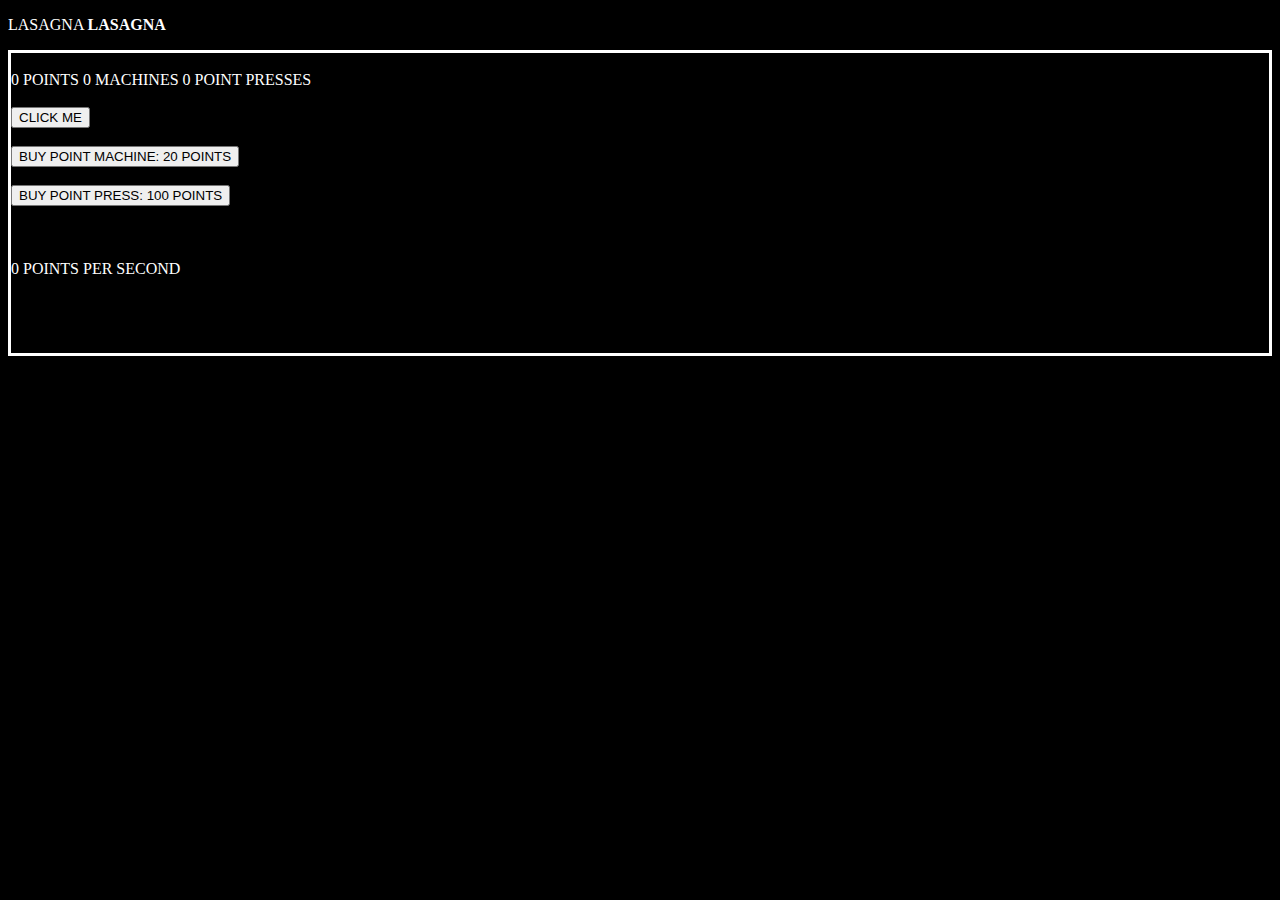
==== index.html @ 06e4c3ac "merged feature-joe, used JQuery where appropriate" ====
<!DOCTYPE html>
<html>
  <head>
    <title>Citioweb de Marty</title>
    <script src="https://ajax.googleapis.com/ajax/libs/jquery/3.5.1/jquery.min.js"></script>
    <script src="js/player.js"></script>
    <script type="module", src="js/math.js"></script>
    <script type="module", src="js/loop.js"></script>
  </head>
  <body>
    <link rel="stylesheet" href="css/style.css">
    <p> LASAGNA <strong>LASAGNA</strong> </p>
    <div class = "container">
      <div class = "tracker">
        <br>
        <label id = "points"> 0 POINTS  </label>
        <label id = "machines"> 0 MACHINES  </label>
        <label id = "pointPresses"> 0 POINT PRESSES  </label>
        <label id ="prestigePoints">0 PRESTIGE POINTS </label>
        <br><br>
      </div>
      <div>
        <button id="pointButton" onclick="pointClick()"> CLICK ME </button>
        <br><br>
        <button onclick="buyMachine()"> BUY POINT MACHINE: <span id="machineCost"> 20 POINTS </span></button>
        <br><br>
        <button onclick="buyPointPress()"> BUY POINT PRESS: <span id="pointPressCost"> 100 POINTS </span></button>
        <br><br>
        <button id = "prestige" onclick="buyPrestige()"> PRESTIGE </button>
        <br><br>
      </div>
      <label id="pps"> 0  POINTS PER SECOND </label>
    </div>
  </body>
</html>
---- css/style.css ----
body {
  background-color: BLACK;
  color: WHITE;
}

.container{
  height: 300px;
  position: relative;
  border: 3px solid white;
}

button:active{
  background-color: #F1F1F1;
}
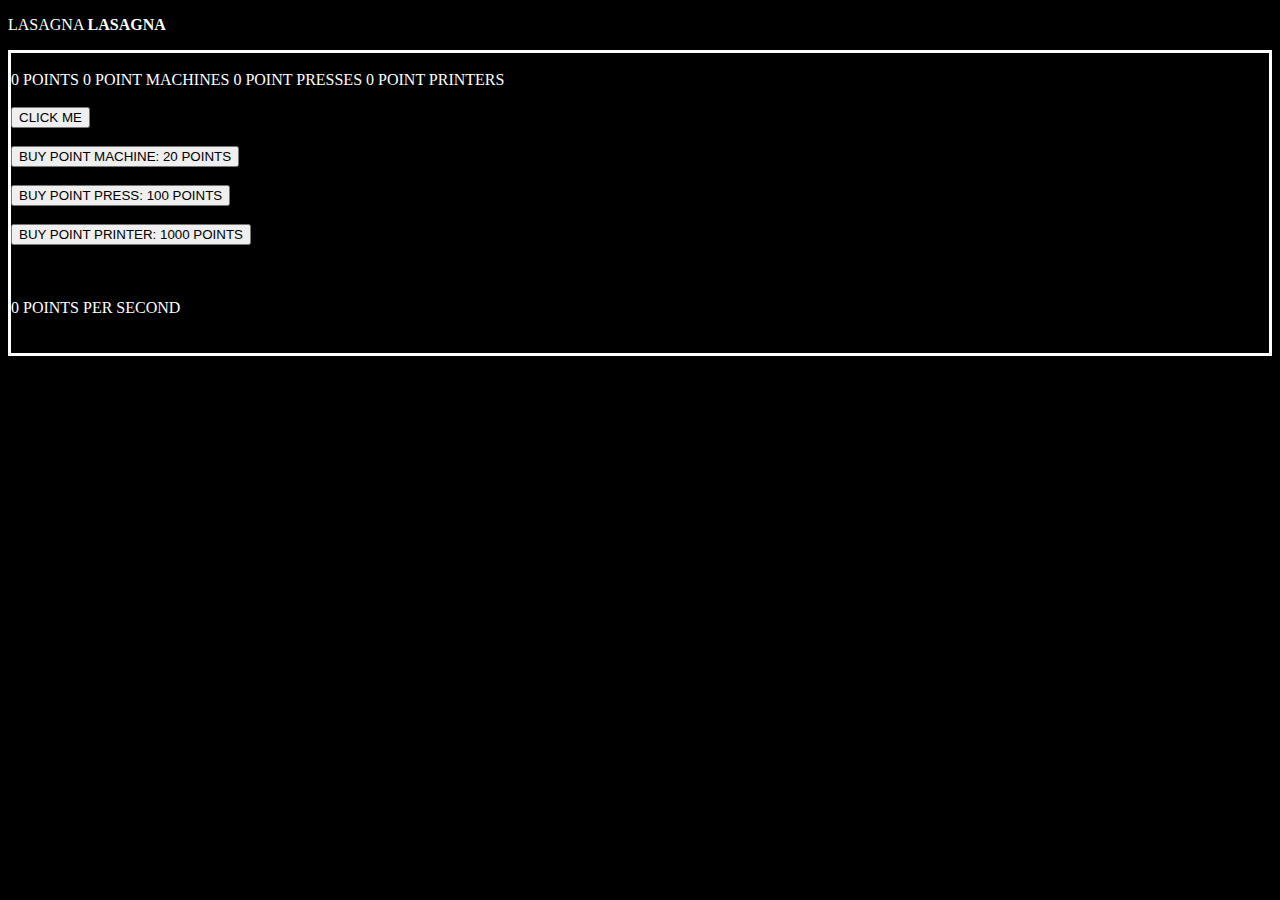
==== commit 65cccc63: "redid button mechanism" ====
--- a/index.html
+++ b/index.html
@@ -14,20 +14,26 @@
       <div class = "tracker">
         <br>
         <label id = "points"> 0 POINTS  </label>
-        <label id = "machines"> 0 MACHINES  </label>
-        <label id = "pointPresses"> 0 POINT PRESSES  </label>
-        <label id ="prestigePoints">0 PRESTIGE POINTS </label>
+        <label id = "machines"> 0 POINT MACHINES  </label>
+        <label id = "presses"> 0 POINT PRESSES  </label>
+        <label id = "printers"> 0 POINT PRINTERS </label>
+        <label id ="prestigePoints"> 0 PRESTIGE POINTS </label>
         <br><br>
       </div>
       <div>
         <button id="pointButton" onclick="pointClick()"> CLICK ME </button>
         <br><br>
-        <button onclick="buyMachine()"> BUY POINT MACHINE: <span id="machineCost"> 20 POINTS </span></button>
+        <button class = "purchaseButton" data-pointGenerator = "machines"> BUY POINT MACHINE:<span id = "machinesCost"> 20 POINTS </span> </button>
         <br><br>
-        <button onclick="buyPointPress()"> BUY POINT PRESS: <span id="pointPressCost"> 100 POINTS </span></button>
+        <button class = "purchaseButton" data-pointGenerator = "presses"> BUY POINT PRESS: <span id = "pressesCost"> 100 POINTS </span></button>
+        <br><br>
+        <button class = "purchaseButton" data-pointGenerator = "printers">BUY POINT PRINTER: <span id = "printersCost"> 1000 POINTS</span></button>
         <br><br>
         <button id = "prestige" onclick="buyPrestige()"> PRESTIGE </button>
         <br><br>
+        <script>
+          $(".purchaseButton").click(() => generatorClick());
+        </script>
       </div>
       <label id="pps"> 0  POINTS PER SECOND </label>
     </div>
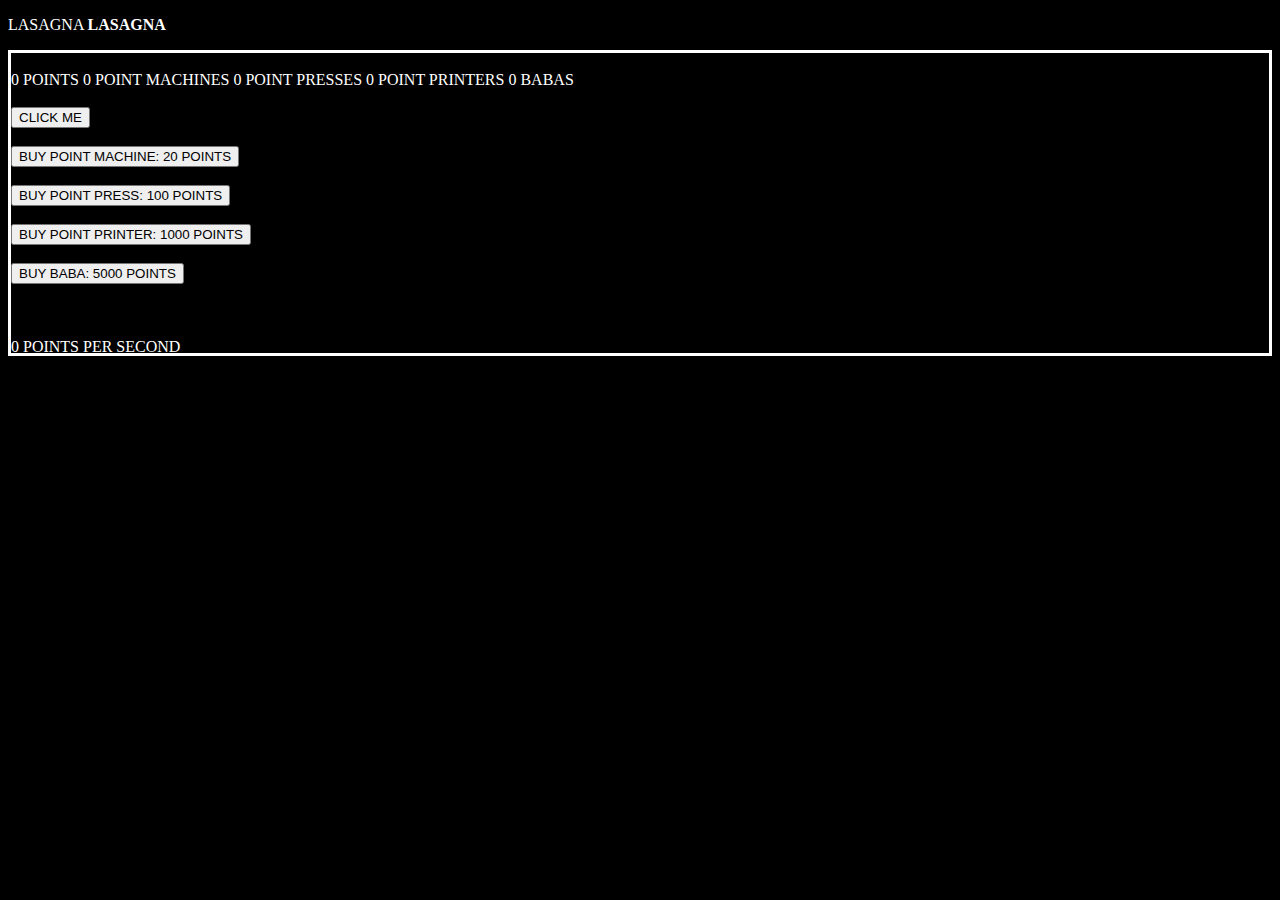
==== commit 817946fc: "Added baba button" ====
--- a/index.html
+++ b/index.html
@@ -17,6 +17,7 @@
         <label id = "machines"> 0 POINT MACHINES  </label>
         <label id = "presses"> 0 POINT PRESSES  </label>
         <label id = "printers"> 0 POINT PRINTERS </label>
+        <label id = "babas"> 0 BABAS </label>
         <label id ="prestigePoints"> 0 PRESTIGE POINTS </label>
         <br><br>
       </div>
@@ -29,10 +30,14 @@
         <br><br>
         <button class = "purchaseButton" data-pointGenerator = "printers">BUY POINT PRINTER: <span id = "printersCost"> 1000 POINTS</span></button>
         <br><br>
+        <button class = "purchaseButton" data-pointGenerator = "babas"> BUY BABA: <span id = "babasCost"> 5000 POINTS </span></button>
+        <br><br>
         <button id = "prestige" onclick="buyPrestige()"> PRESTIGE </button>
         <br><br>
         <script>
-          $(".purchaseButton").click(() => generatorClick());
+          $(function(){
+            $(".purchaseButton").click(() => generatorClick());
+          });
         </script>
       </div>
       <label id="pps"> 0  POINTS PER SECOND </label>
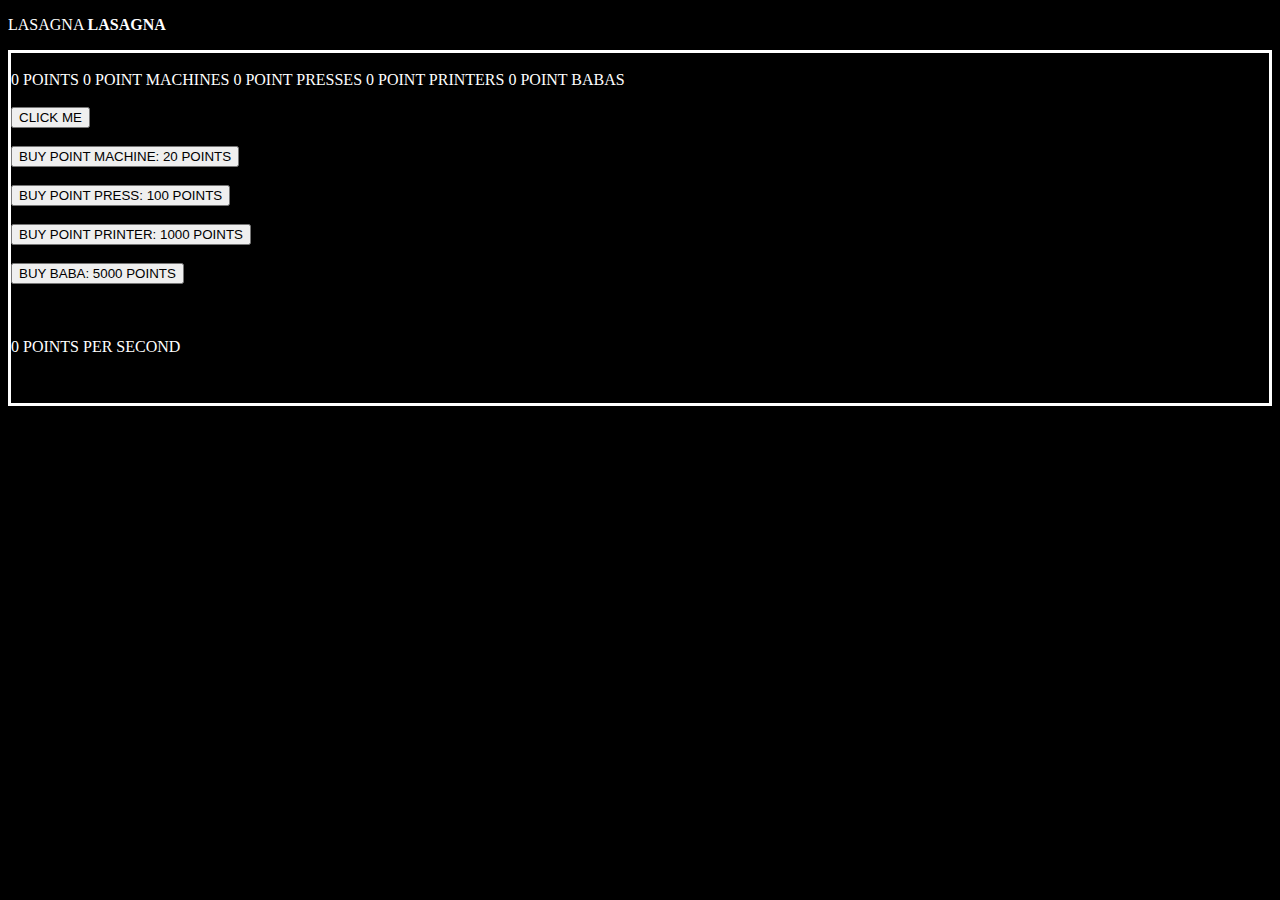
==== commit 0f63f101: "penis" ====
--- a/index.html
+++ b/index.html
@@ -17,7 +17,7 @@
         <label id = "machines"> 0 POINT MACHINES  </label>
         <label id = "presses"> 0 POINT PRESSES  </label>
         <label id = "printers"> 0 POINT PRINTERS </label>
-        <label id = "babas"> 0 BABAS </label>
+        <label id = "babas"> 0 POINT BABAS </label>
         <label id ="prestigePoints"> 0 PRESTIGE POINTS </label>
         <br><br>
       </div>
--- a/css/style.css
+++ b/css/style.css
@@ -4,7 +4,7 @@
 }
 
 .container{
-  height: 300px;
+  height: 350px;
   position: relative;
   border: 3px solid white;
 }
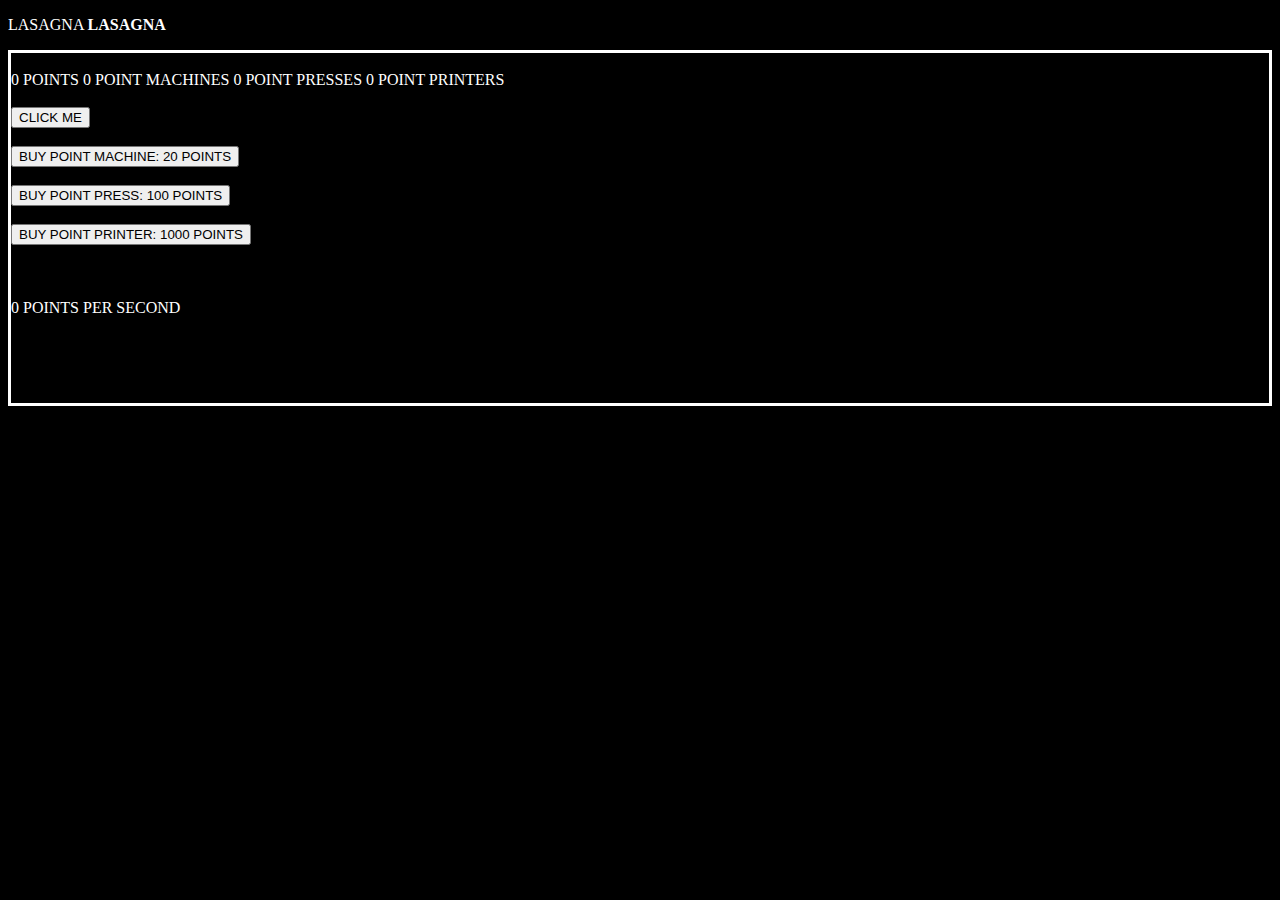
==== commit 5fbbee0a: "stupid code fixes" ====
--- a/index.html
+++ b/index.html
@@ -17,7 +17,6 @@
         <label id = "machines"> 0 POINT MACHINES  </label>
         <label id = "presses"> 0 POINT PRESSES  </label>
         <label id = "printers"> 0 POINT PRINTERS </label>
-        <label id = "babas"> 0 POINT BABAS </label>
         <label id ="prestigePoints"> 0 PRESTIGE POINTS </label>
         <br><br>
       </div>
@@ -30,14 +29,12 @@
         <br><br>
         <button class = "purchaseButton" data-pointGenerator = "printers">BUY POINT PRINTER: <span id = "printersCost"> 1000 POINTS</span></button>
         <br><br>
-        <button class = "purchaseButton" data-pointGenerator = "babas"> BUY BABA: <span id = "babasCost"> 5000 POINTS </span></button>
-        <br><br>
         <button id = "prestige" onclick="buyPrestige()"> PRESTIGE </button>
         <br><br>
         <script>
           $(function(){
             $(".purchaseButton").click(() => generatorClick());
-          });
+          })
         </script>
       </div>
       <label id="pps"> 0  POINTS PER SECOND </label>
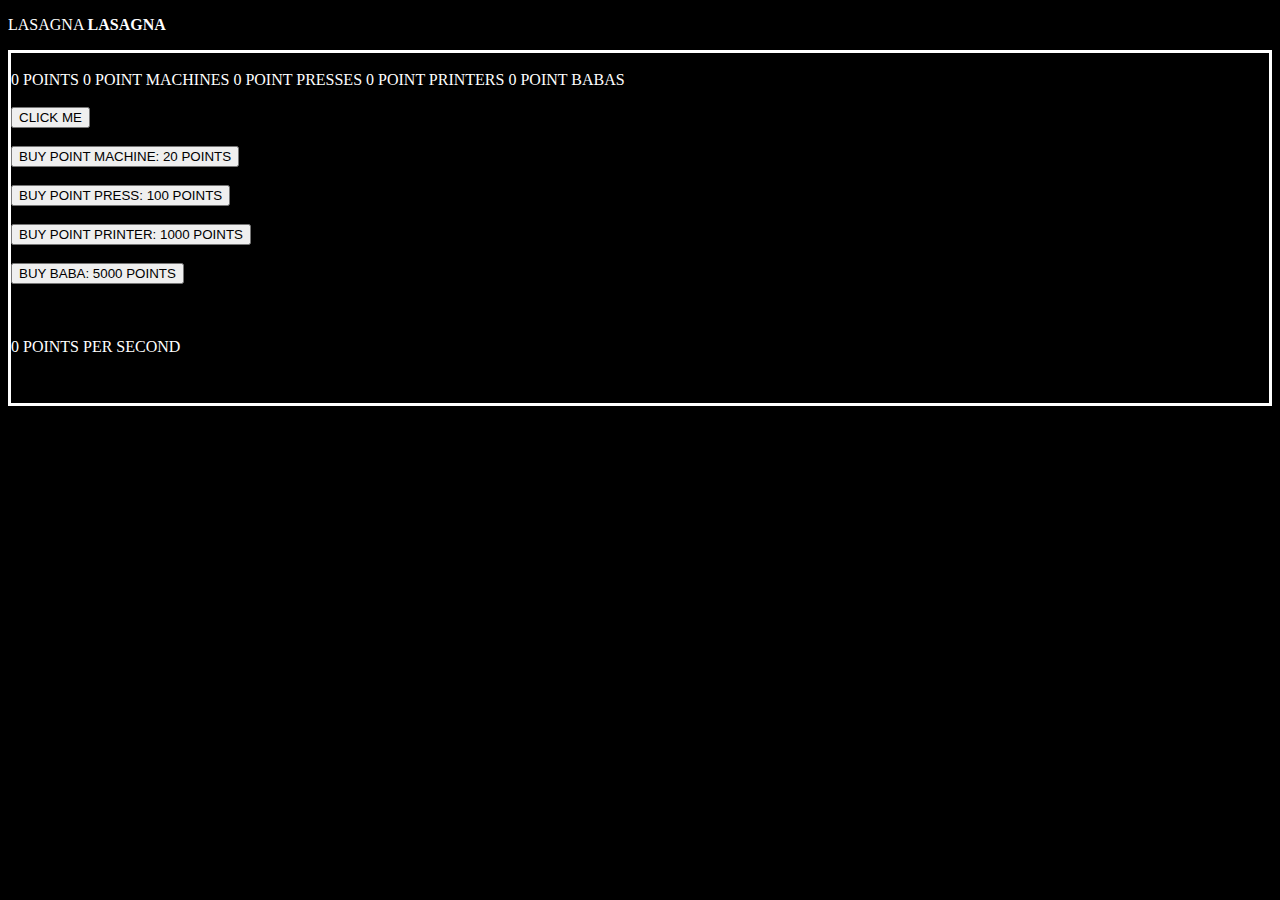
==== commit 56fc8c7a: "Merge branch 'development' into feature-matt" ====
--- a/index.html
+++ b/index.html
@@ -17,6 +17,7 @@
         <label id = "machines"> 0 POINT MACHINES  </label>
         <label id = "presses"> 0 POINT PRESSES  </label>
         <label id = "printers"> 0 POINT PRINTERS </label>
+        <label id = "babas"> 0 POINT BABAS </label>
         <label id ="prestigePoints"> 0 PRESTIGE POINTS </label>
         <br><br>
       </div>
@@ -29,12 +30,14 @@
         <br><br>
         <button class = "purchaseButton" data-pointGenerator = "printers">BUY POINT PRINTER: <span id = "printersCost"> 1000 POINTS</span></button>
         <br><br>
+        <button class = "purchaseButton" data-pointGenerator = "babas"> BUY BABA: <span id = "babasCost"> 5000 POINTS </span></button>
+        <br><br>
         <button id = "prestige" onclick="buyPrestige()"> PRESTIGE </button>
         <br><br>
         <script>
           $(function(){
             $(".purchaseButton").click(() => generatorClick());
-          })
+          });
         </script>
       </div>
       <label id="pps"> 0  POINTS PER SECOND </label>
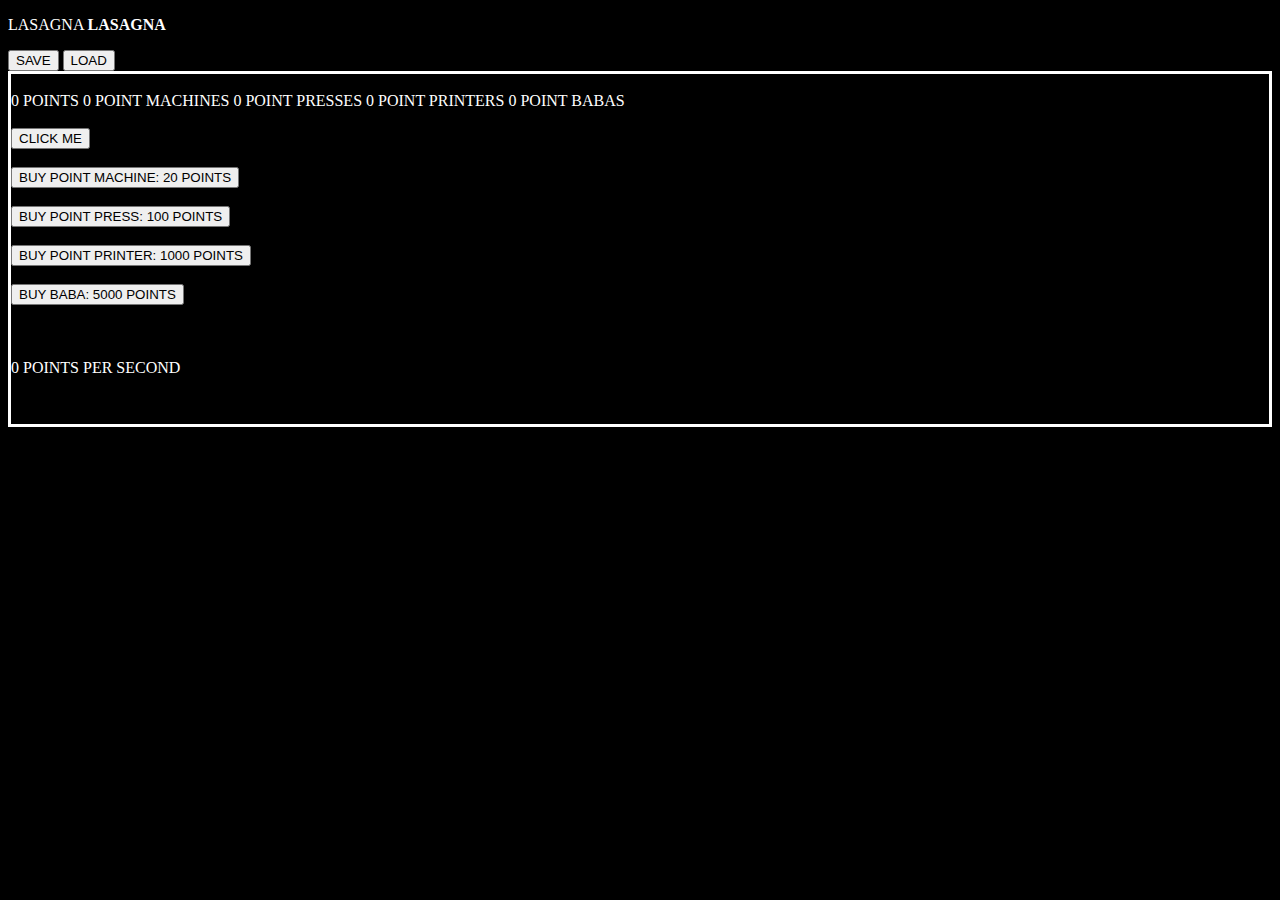
==== commit a7c5aced: "added saving and loading with local storage" ====
--- a/index.html
+++ b/index.html
@@ -3,6 +3,7 @@
   <head>
     <title>Citioweb de Marty</title>
     <script src="https://ajax.googleapis.com/ajax/libs/jquery/3.5.1/jquery.min.js"></script>
+    <script type="module", src="js/storage.js"></script>
     <script src="js/player.js"></script>
     <script type="module", src="js/math.js"></script>
     <script type="module", src="js/loop.js"></script>
@@ -10,6 +11,8 @@
   <body>
     <link rel="stylesheet" href="css/style.css">
     <p> LASAGNA <strong>LASAGNA</strong> </p>
+    <button class = "cookieButton" onclick = save()>SAVE</button>
+    <button class = "cookieButton" onclick = load()>LOAD</button>
     <div class = "container">
       <div class = "tracker">
         <br>
--- a/css/style.css
+++ b/css/style.css
@@ -12,3 +12,6 @@
 button:active{
   background-color: #F1F1F1;
 }
+
+.cookieButton{
+}
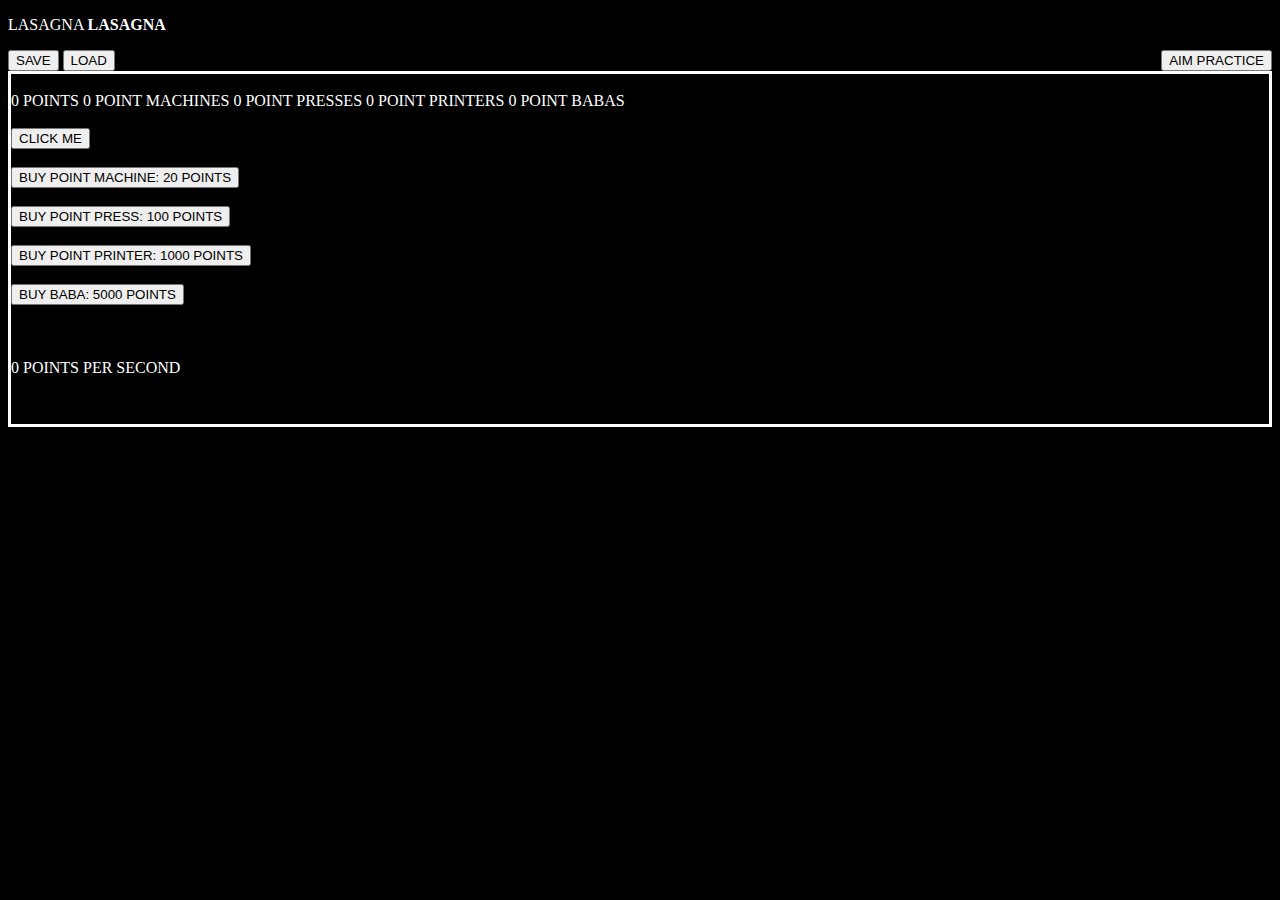
==== commit c9d22b58: "added csgo feature" ====
--- a/index.html
+++ b/index.html
@@ -11,8 +11,11 @@
   <body>
     <link rel="stylesheet" href="css/style.css">
     <p> LASAGNA <strong>LASAGNA</strong> </p>
-    <button class = "cookieButton" onclick = save()>SAVE</button>
-    <button class = "cookieButton" onclick = load()>LOAD</button>
+    <button class = "storageButton" onclick = save()>SAVE</button>
+    <button class = "storageButton" onclick = load()>LOAD</button>
+    <div style = "float: right">
+      <button id="csgoButton" onclick = "window.location = 'csgo.html';">AIM PRACTICE</button>
+    </div>
     <div class = "container">
       <div class = "tracker">
         <br>
--- a/css/style.css
+++ b/css/style.css
@@ -11,7 +11,4 @@
 
 button:active{
   background-color: #F1F1F1;
-}
-
-.cookieButton{
-}
+}